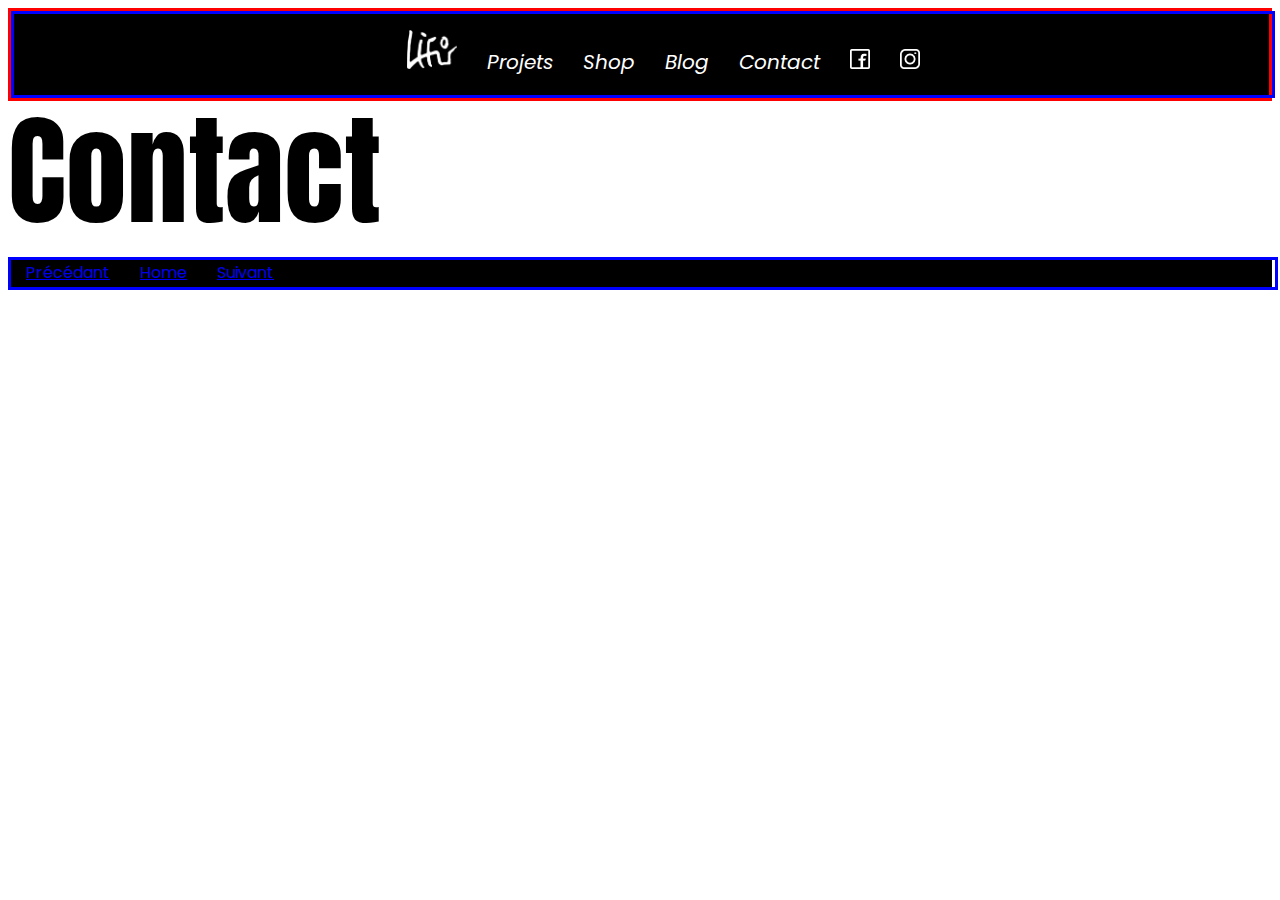
==== contact.html @ 7df224c0 "Deuxième repo" ====
<!DOCTYPE html>
<html lang="en" dir="ltr">
  <head>
    <meta charset="utf-8">
    <title>Music</title>
    <link rel="stylesheet" href="css/reset.css">
    <link rel="stylesheet" href="css/typo.css">
    <link rel="stylesheet" href="css/master.css">

  </head>
  <body>
    <header>
        <nav role=navigation>
          <div class="main-contain">
              <ul>
                <li><a href="index.html"><img src="images/lifou_blanc.png" alt="logo" width="50"></a>
                <li><a href="projet.html"> <em>Projets</em></a>
                <li><a href="shop.html"> <em>Shop</em></a>
                <li><a href="blog.html"> <em>Blog</em></a>
                <li><a href="contact.html"> <em>Contact</em></a>
                <li><a href=""><img src="images/facebook.png" alt="logo" width="20"></a>
                <li><a href="https://www.instagram.com/lifou.mac/?hl=frf"><img src="images/instagram0.png" alt="logo" width="20"></a>
              </ul>
            </div>

        </nav>
    </header>


<h1>Contact</h1>


    <footer>
      <nav>
        <li><a href="event.html"> Précédant</a>
        <li><a href="index.html"> Home</a>
        <li><a href="index.html"> Suivant</a>

      </nav>

    </footer>
  </body>
</html>
---- css/typo.css ----
@import url('https://fonts.googleapis.com/css2?family=Anton&family=Poppins:ital,wght@0,400;1,300;1,400&display=swap');

body {
  font-family: 'Poppins', sans-serif;
  font-weight: 400;
  line-height: 1.65;
  text-decoration: none;

}

p {margin-bottom: 1.15rem;}

h1, h2, h3, h4, h5 {
  margin: 2.75rem 0 1.05rem;
  font-family: 'Anton', sans-serif;
  font-weight: 400;
  line-height: 1.15;
}

h1 {
  margin-top: 0;
  font-size: 7.594em;
}

h2 {font-size: 5.063em;}

h3 {font-size: 3.375em;}

h4 {font-size: 2.25em;}

h5 {font-size: 1.5em;}

small, .text_small {font-size: 0.667em;}


header a{
  font-size: 20px;
  text-decoration: none;
  color: white;

}

footer{
 color: white;
}
---- css/master.css ----
header{
  border: solid red;
  flex: block;
  justify-content: space-between;
  background-color: black;
  text-align: center;

  z-index: 999;
}

img {
	max-width: 100%;
	height: auto;
}

body {
color:black;
background-color:white;
background-image:url(images/dj_snake.jpg);
}


footer{
  background-color: black;
}

nav {
  border: solid blue;
  position: relative;
  display: inline-block;
  width: 100%;
  left: 0;



}

li{
  position: relative;
  display: inline-block;
  padding: 0 15px;
  left: 0;
}
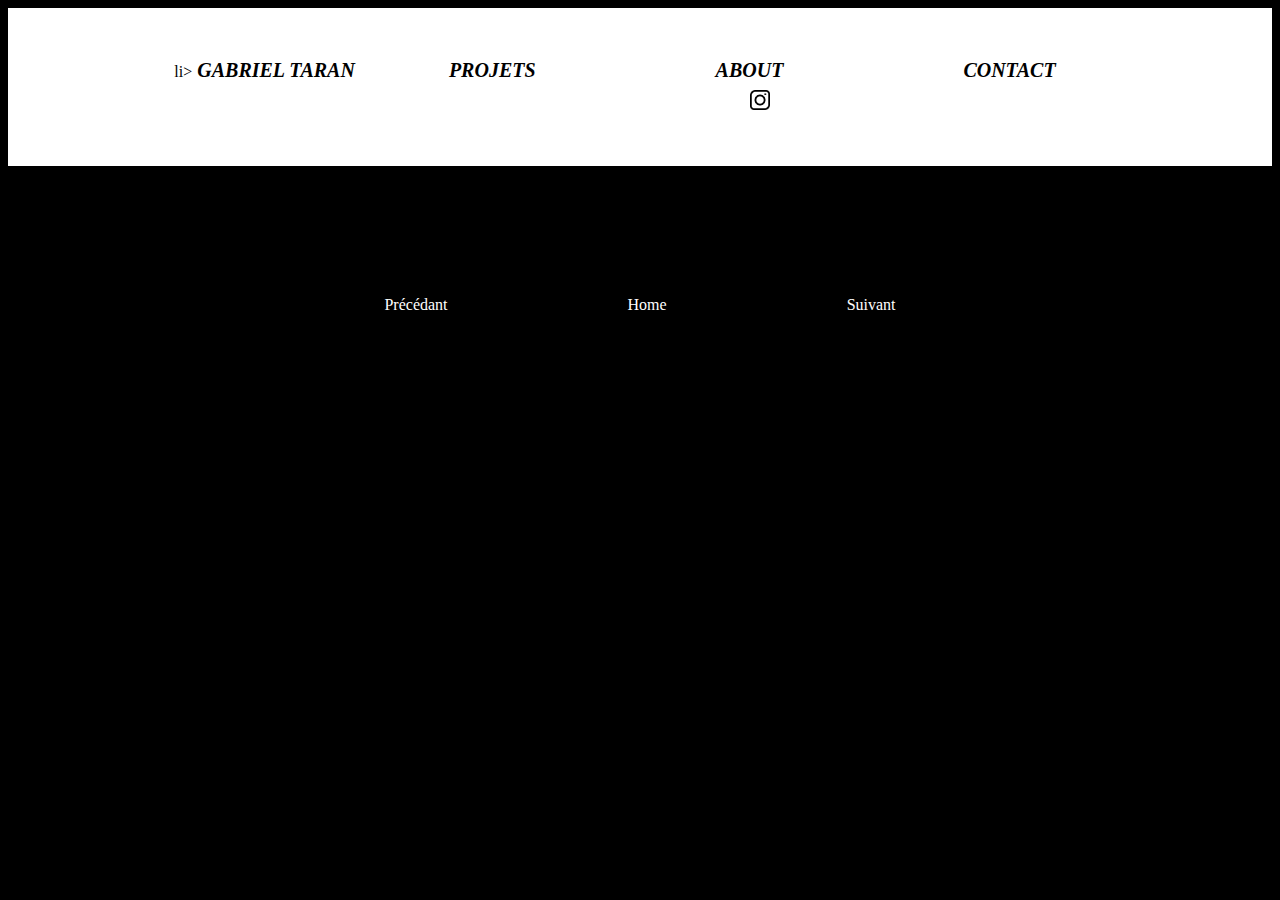
==== commit 974995bd: "2 commit" ====
--- a/contact.html
+++ b/contact.html
@@ -6,27 +6,25 @@
     <link rel="stylesheet" href="css/reset.css">
     <link rel="stylesheet" href="css/typo.css">
     <link rel="stylesheet" href="css/master.css">
-
   </head>
-  <body>
-    <header>
-        <nav role=navigation>
-          <div class="main-contain">
-              <ul>
-                <li><a href="index.html"><img src="images/lifou_blanc.png" alt="logo" width="50"></a>
-                <li><a href="projet.html"> <em>Projets</em></a>
-                <li><a href="shop.html"> <em>Shop</em></a>
-                <li><a href="blog.html"> <em>Blog</em></a>
-                <li><a href="contact.html"> <em>Contact</em></a>
-                <li><a href=""><img src="images/facebook.png" alt="logo" width="20"></a>
-                <li><a href="https://www.instagram.com/lifou.mac/?hl=frf"><img src="images/instagram0.png" alt="logo" width="20"></a>
-              </ul>
-            </div>
-
-        </nav>
-    </header>
 
 
+
+  <header>
+      <div class="main-menu">
+            <ul>
+              li><a href="projet.html"> <em>GABRIEL TARAN</em></a>
+              <li><a href="index.html"> <em>PROJETS</em></a>
+              <li><a href="about.html"> <em>ABOUT</em></a>
+              <li><a href="contact.html"> <em>CONTACT</em></a>
+              <li><a href=""><img src="images/petit/facebook.png" alt="logo" width="20"></a>
+              <li><a href="https://www.instagram.com/lifou.mac/?hl=frf"><img src="images/petit/instagram0.png" alt="logo" width="20"></a>
+            </ul>
+          </div>
+
+  </header>
+
+<body>
 <h1>Contact</h1>
 
 
--- a/css/typo.css
+++ b/css/typo.css
@@ -1,30 +1,33 @@
-@import url('https://fonts.googleapis.com/css2?family=Anton&family=Poppins:ital,wght@0,400;1,300;1,400&display=swap');
+@font-face {
+  font-family: "PlayfairDisplay";
+  font-style: normal;
+}
 
+
+@font-face {
+  font-family: "VT323";
+}
 body {
-  font-family: 'Poppins', sans-serif;
   font-weight: 400;
   line-height: 1.65;
   text-decoration: none;
+  background-color: white;
 
 }
 
 p {margin-bottom: 1.15rem;}
 
-h1, h2, h3, h4, h5 {
-  margin: 2.75rem 0 1.05rem;
-  font-family: 'Anton', sans-serif;
-  font-weight: 400;
-  line-height: 1.15;
+
 }
 
 h1 {
   margin-top: 0;
-  font-size: 7.594em;
+  font-size: 5em;
 }
 
-h2 {font-size: 5.063em;}
+h2 {font-size: 2em;}
 
-h3 {font-size: 3.375em;}
+h3 {font-size: 2.5em;}
 
 h4 {font-size: 2.25em;}
 
@@ -34,12 +37,24 @@
 
 
 header a{
+  font-family: "VT323";
+  font-style: normal;
+  font-weight: bold;
   font-size: 20px;
+  text-decoration: none;
+  background-color: white;
+  color: black;
+
+}
+
+p{
+  font-family: "VT323";
+  font-size: 50px;
+}
+
+footer a{
+  font-family: "PlayfairDisplay-BlackItalic";
   text-decoration: none;
   color: white;
 
 }
-
-footer{
- color: white;
-}
--- a/css/master.css
+++ b/css/master.css
@@ -1,43 +1,151 @@
+
+body {
+color:black;
+background-color:black;
+}
+
 header{
-  border: solid red;
   flex: block;
   justify-content: space-between;
   background-color: black;
   text-align: center;
-
-  z-index: 999;
 }
 
-img {
-	max-width: 100%;
-	height: auto;
+li {
+  position: flex;
+  display: inline-block;
+  padding: 0 10vh;
+  justify-content: center;
 }
 
-body {
-color:black;
-background-color:white;
-background-image:url(images/dj_snake.jpg);
+a{
+  text-decoration: none;
+}
+
+ .main-menu{
+   padding: 30px;
+   display: grid;
+   justify-content: center;
+   max-width: 100%;
+   background-color: white;
+   color: black;
+ }
+
+ .main-contain{
+   padding: 10vh;
+   max-width: 100%;
+   background-color: black;
+   color: black;
+   margin-left: 0;
+   background-color: black;
+ }
+
+.fond-noir{
+  background-color: black;
+  color: white;
+  padding: 5vh;
+}
+
+.identite{
+  background-color: yellow;
+  max-width: 100%;
+}
+
+.identite img{
+  display: block;
+  object-fit: cover;
+
+  }
+
+
+.illustration{
+  background-color: blue;
+  max-width: 100%;
+  padding: 10vh;
+}
+
+.photographie{
+  background-color: pink;
+  max-width: 100%;
+  padding: 10vh;
+
+}
+
+.video{
+  background-color: green;
+  max-width: 100%;
+  padding: 10vh;
+}
+
+ footer{
+   background-color: black;
+   min-height: 15vh;
+   padding: 30px;
+   display: grid;
+   justify-content: center;
+   max-width: 100%;
+   min-height: 15vh;
+   color: white;
+   text-decoration: none;
+ }
+
+/* images */
+
+.image-content{
+  max-width: 100%;
+  height: auto;
+  position: relative;
+}
+
+ p{
+   font-family: "VT323"
+ }
+
+/* liste autres pages */
+
+
+.main{
+  color: white;
+  position: relative;
+  display: flex;
+  justify-content: space-around;
+  background: pink;
+
 }
 
 
-footer{
-  background-color: black;
+.list ul li{
+width: 30%;
+text-align: center;
+padding: 100px;
+margin: 20px 20px 20px;
+display: inline-flex;
+vertical-align: top;
+background-color: white;
 }
 
-nav {
-  border: solid blue;
-  position: relative;
-  display: inline-block;
-  width: 100%;
-  left: 0;
+
+.identite p:hover{
+  display: block;
+  box-shadow: 30px 55px rgba(255,25,255,1);
+  transition: all 0.5s linear;
+}
 
 
-
+.illustration p:hover{
+  opacity: 30;
+  transition: all 0.5s linear;
 }
 
-li{
-  position: relative;
-  display: inline-block;
-  padding: 0 15px;
-  left: 0;
+
+.photographie p:hover{
+  opacity: 30;
+  box-shadow: 27px 55px 51px 66px rgba(255,25,255,1);
+  transition: all 0.5s linear;
 }
+
+.video p:hover{
+  opacity: 30;
+  box-shadow: 27px 55px 51px 66px rgba(255,25,255,1);
+  transition: all 0.5s linear;
+}
